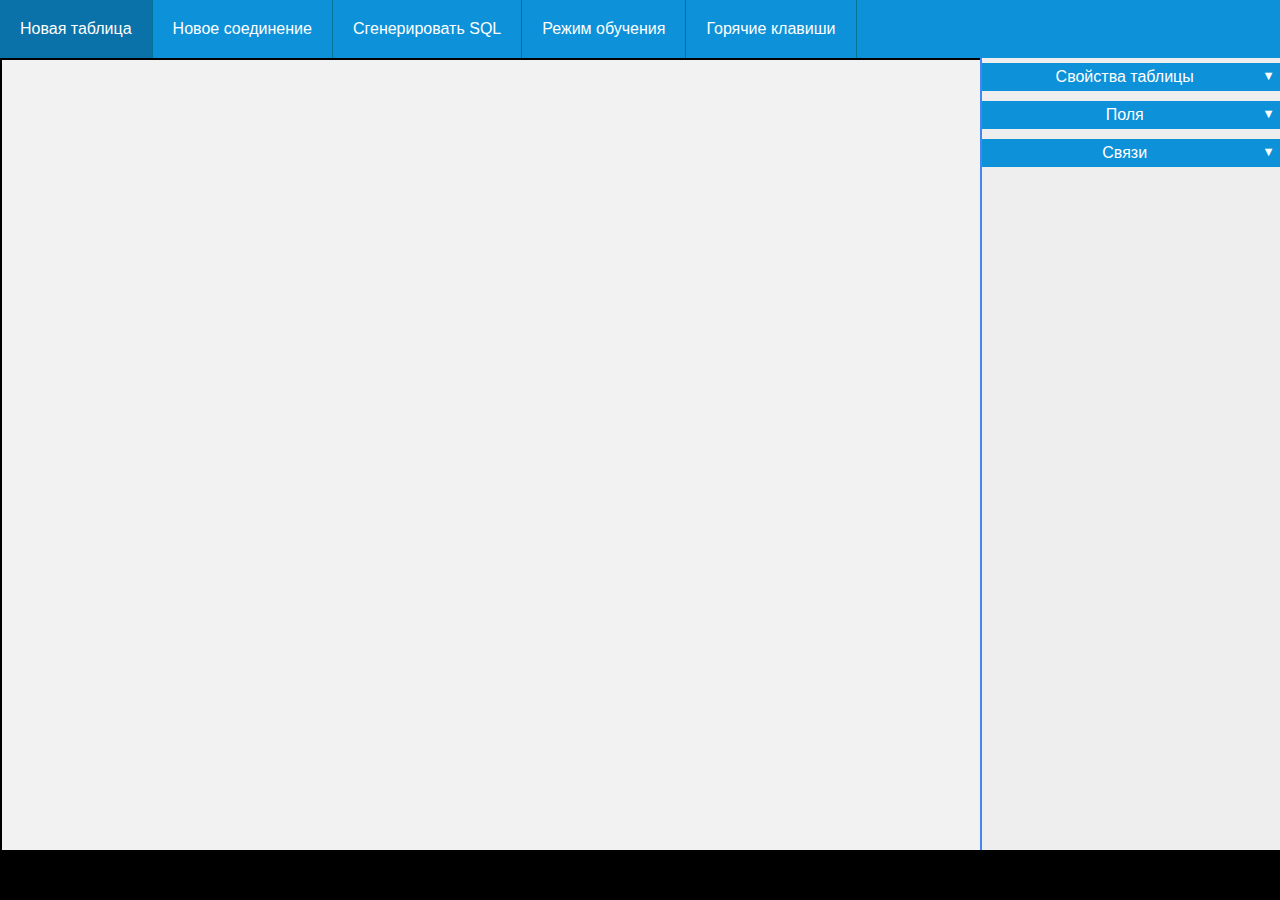
==== index.html @ 3ba953c0 "фиксил баги, улучшал интерфейс" ====
﻿<!doctype html>
<html>
<head>
	<meta charset="utf-8">
	<title>ODBConstructor</title>
	<script async src="scripts/hello.js"></script>
	<link rel="stylesheet" type="text/css" href="styles/styles.css">
</head>
<body class="wrapper">
	<header class="header">
		<button class="button" id="new-table-btn">Новая таблица</button><!--
		--><button class="button">Новое соединение</button><!--
		--><button class="button">Сгенерировать SQL</button><!--
		--><button class="button">Режим обучения</button><!--
		--><button class="button">Горячие клавиши</button>
	</header>
	<div class="content">
		<div id="canvas-box">
			<div id="canvas">
				<div class="context-menu" id="canvas-context">
				<button class="button" data-action="createTable">Новая таблица</button>
				<button class="button">Новое соединение</button>
				</div>
				<table class="table initial">
					<thead><tr><th colspan="8" class="theader"></th></tr></thead>
					<tbody></tbody>
				</table>
			</div>
		</div>
		<div class="sidebar" id="sidebar">
			<button class="accordion">Свойства таблицы</button>
			<div class="panel" id="table-panel">
				<p>Имя:</p><input type="text" class="input" id="tableName">
			</div>
			<button class="accordion">Поля</button>
			<div class="panel" id="fields-panel">
				<table class="field-list" id="fieldsTable">
					<thead>
						<tr>
							<td></td>
							<td>Имя</td>
							<td>Тип</td>
							<td>PK</td>
							<td>N</td>
							<td></td>
							<td></td>
						</tr>
					</thead>
					<tbody>
						<tr class="initial" data-content="field-param">
							<td><button class="fieldbtn">&#8597;</button></td>
							<td><input type="text" class="input "></td>
							<td><span class="input-wbtn"><input type="text" class="input fixed-input" ><button class="fieldbtn">&#9881;</button></span></td>
							<td><input type="checkbox" name="primK"></td>
							<td><input type="checkbox" name="nullable"></td>
							<td><button class="fieldbtn">&#8230;</button></td>
							<td><button class="fieldbtn">&#11198;</button></td>
						</tr>
						<tr class="initial" data-content="field-det">
							<td colspan="8">
								<div class="field-details">
									<div><span><input type="checkbox" name="primK">Первичный ключ</span></div>
									<div><span><input type="checkbox" name="nullable">Разрешить NULL</span></div>
									<div><span><input type="checkbox" name="autoinc">Автоинкремент</span></div>
									<div><p>Начальное значение:</p><input type="text" class="input" name="idInitVal"></div>
									<div><p>Шаг приращения</p><input type="text"class="input" name="idStep"></div>
								</div>
							</td>
						</tr>
					</tbody>
				</table>
				<button class="button" id="addFieldBtn">Добавить</button>
			</div>
			<button class="accordion">Связи</button>
			<div class="panel" id="connections-panel">
				1231321
			</div>
		</div>
	</div>
	<div class="type-choose-box hidden" id="typeChooseBox">
		<fieldset>
			<legend>Числовой тип</legend>
			<span><input type="radio" name="type" value="tinyint">tinyint</span>
			<span><input type="radio" name="type" value="smallint">smallint</span>
			<span><input type="radio" name="type" value="int">int</span>
			<span><input type="radio" name="type" value="bigint">bigint</span>
			<span><input type="radio" name="type" value="float(*)">float(*)</span>
			<span><input type="radio" name="type" value="real">real</span>
			<span><input type="radio" name="type" value="decimal(*,*)">decimal(*,*)</span>
			<span><input type="radio" name="type" value="numeric(*,*)">numeric(*,*)</span>
		</fieldset>
		<fieldset>
			<legend>Символьный тип</legend>
			<span><input type="radio" name="type" value="char(*)">char(*)</span>
			<span><input type="radio" name="type" value="nchar">nchar</span>
			<span><input type="radio" name="type" value="varchar(*)">varchar(*)</span>
			<span><input type="radio" name="type" value="nvarchar">nvarchar</span>
			<span><input type="radio" name="type" value="text">text</span>
			<span><input type="radio" name="type" value="ntext">ntext</span>
			<span><input type="radio" name="type" value="tinytext">tinytext</span>
		</fieldset>
		<fieldset>
			<legend>Дата и время</legend>
			<span><input type="radio" name="type" value="date">date</span>
			<span><input type="radio" name="type" value="datetime">datetime</span>
			<span><input type="radio" name="type" value="timestamp">timestamp</span>
			<span><input type="radio" name="type" value="time">time</span>
		</fieldset>
		<fieldset>
			<legend>Другое</legend>
			<span><input type="radio" name="type" value="blob">blob</span>
			<span><input type="radio" name="type" value="binary">binary</span>
			<span><input type="radio" name="type" value="bit">bit</span>
		</fieldset>
		<button class="button">Подтвердить</button>
	</div>
	<footer class="footer"><p>my footer</p></footer>
</body>
</html>
---- styles/styles.css ----
* {
	box-sizing: border-box;
}
html {
	font-family: "Trebuchet MS", Helvetica, sans-serif;
	font-size: 1em;
}
::-webkit-scrollbar {
	width: 12px;
	height: 12px;
}
::-webkit-scrollbar-track {
	background: #f1f1f1;
}
::-webkit-scrollbar-thumb {
	background: #888;
}
::-webkit-scrollbar-thumb:hover {
	background: #555;
}
.wrapper {
	display: flex;
	flex-flow: column nowrap;
	max-height: 100vh;
	max-width: 100vw;
	margin: 0px;
	padding: 0px;
}
.header {
	flex: 1 1 4em;
	order: 1;
	background-color: #0d91d9;
	display: inline-block;
}
.content {
	flex: 1 1 auto;
	order: 2;
	display: flex;
	flex-flow: row nowrap;
	overflow: hidden;
}
#canvas-box {
	flex: 1 1 auto;
	order: 1;
	overflow: auto;
	padding: 0px;
	background-color: #cccccc;
}
.sidebar {
	flex: 2 1 23%;
	order: 2;
	background-color: #eeeeee;
	border-left: 2px solid #4286f4;
	min-width: 300px;
	width: 400px;
	max-width: 500px;
}
#canvas {
	flex: 4 1 auto;
	order: 1;
	width: 2000px;
	height: 2000px;
	background-color: #f2f2f2;
	border: 2px solid;
	margin: 0px;
	padding: 0px;
	position: relative;
}
.footer {
	flex: 1 1 1em;
	order: 3;
	background-color: #000000;
}
.button {
	border: none;
	margin: 0px;
	font: inherit;
	transition-duration: 0.2s;
	-webkit-transition-duration: 0.2s;
}
.table {
	position: absolute;
	padding: 0px;
	border-collapse: collapse;
	border-spacing: 0px;
	border: 1px solid rgba(14, 144, 214, 1);
	box-shadow: 0 4px 6px rgba(0, 0, 0, 0.2), 0 6px 20px rgba(0, 0, 0, 0.19);
	border-radius: 4px 4px 2px 2px;
}
/*.theader {
	margin: 0px;
	padding: 5px;
	color: white;
}*/
.theader {
	align-self: center;
	cursor: move;
	font-weight: bold;
	margin: 0px;
	padding: 0.5em;
	color: white;
	background: linear-gradient(to right, rgba(57, 178, 243, 1), rgba(14, 144, 214, 1));
}
/*.table */
.tfooter {
	color: white;
	margin: 0px;
	padding: 0px;
	background:linear-gradient(to right, rgba(57, 178, 243, 1), rgba(14, 144, 214, 1)); 
}
.tfooter .button {
	margin: 5px;
	color: white;
	background-color: black; 
}
.table tr {
	margin: 0px;
	color: black;
	background-color: white;
}

.table td {
	margin: 0px;
	padding: 5px;
	border-right: 1px solid #0EA2F1;
}
/*
.table td:first-child {
	border-right: 1px solid;
}*/
.fields {
	width: 100%
}
.header .button {
	border-right: 1px solid #007399;
	color: white;
	padding: 20px;
	margin: 0px;
	text-align: center;
	background-color: #0d91d9;
}
.header .button:hover {
	background-color: #0a71a9;
}
.context-menu {
	display: none;
	position: absolute;
	background-color: white;
	border: 1px solid black;
	padding: 2px;
	/*border-radius: 2px;*/
}
.context-menu .button {
	display: block;
	padding-top: 4px;
	padding-bottom: 4px;
	width: 100%;
	color: black;
	background-color: white;
	border: 1px solid white;
}
.context-menu .button:hover {
	border: 1px solid #0a71a9/*#0e90d6*/;
	background-color: #87d0f8/*#39b2f3*/;
}
.context-menu hr {
	margin: 0px;
}
.accordion {
	background-color: #0d91d9;
	color: white;
	width: 100%;
	border: 0px;
	padding: 5px;
	margin: 5px 0px 5px 0px;
	transition: 0.3s;
	font: inherit;
}
.active, .accordion:hover {
	background-color: #0b81c1;
}
.accordion:after {
	content: '\25BC';
	float: right;
	font-size: 0.8em;
}
.active:after {
	content: '\25B2';
}
.panel {
	background-color: #f2f2f2;
	color: black;
	max-height: 0;
	overflow: hidden;
	transition: max-height 0.2s ease-out;
	display: block;
}
.panel p {
	margin: 0px;
	font: inherit;
}
.input {
	font: inherit;
	resize: none;
	vertical-align: middle;
	width: 98%;
	overflow: hidden;
}
.hidden {
	display: none;	
}
.field-list {
	width: 100%;
	margin: 0px;
	border: 1px solid black;
	border-collapse: collapse;
	border-spacing: 0px;
	background: #F0F0F0;
}
.field-list * {
	vertical-align: middle;
}
.fieldbtn {
	font: inherit;
	border: 1px solid black;
	width: 1.5em;
	padding: 0px;
	background: #0d91d9;
	border: 1px solid #F0F0F0;
	color: white;
}
.input-wbtn {
	width: 6em;
	padding: 0px;
	margin: 0px;
	white-space: nowrap;
}
.wide-input {
	width: auto;
}
.fixed-input {
	width: 3.5em;
}
.initial {
	display: none;
}
.type-choose-box {
	background: white;
	position: absolute;
	width: 400px;
	border: 1px solid #0d91d9;
	border-radius: 4px;
	padding: 10px;
}
.field-details {
	background: white;
	border: 1px solid #0d91d9;
	padding: 10px;
}
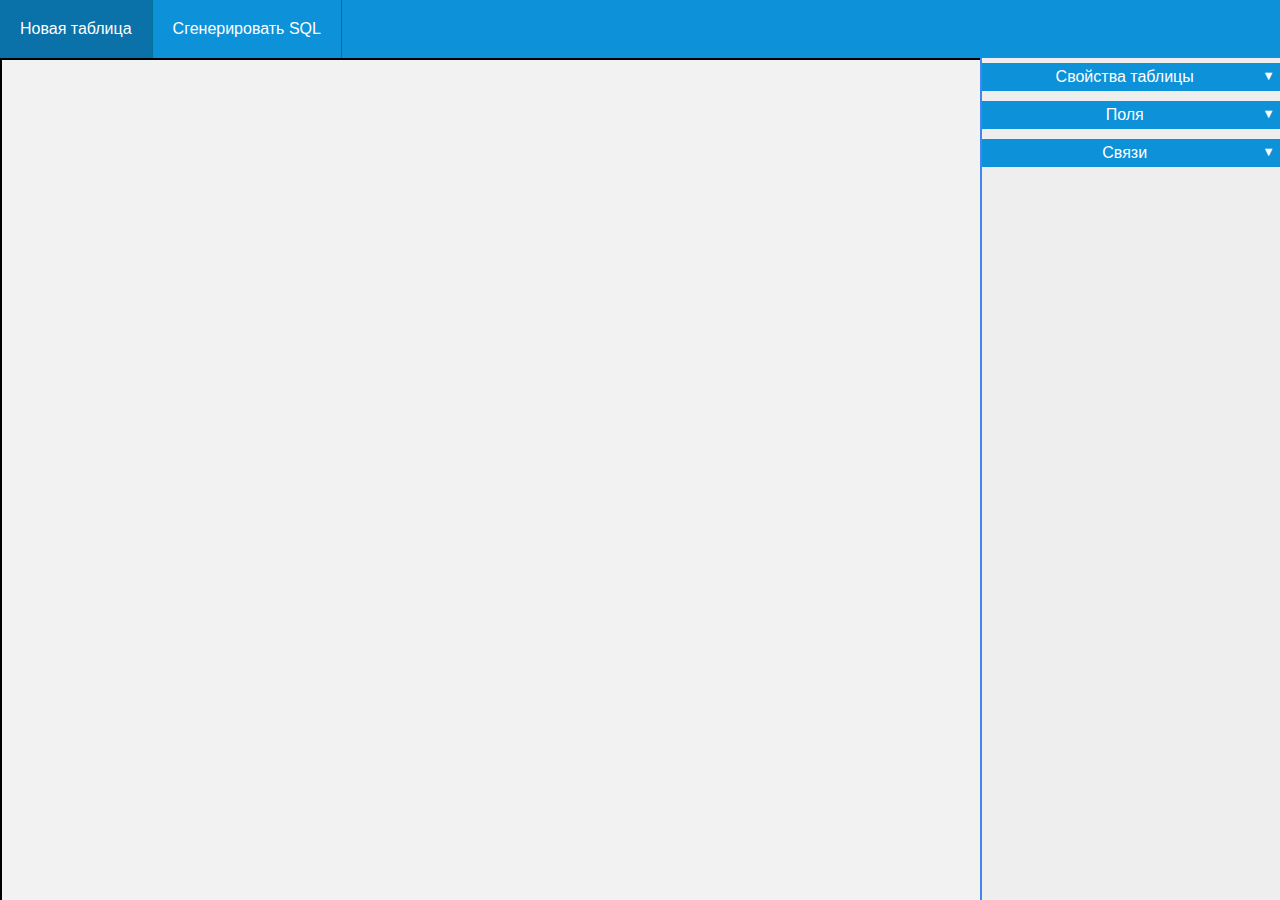
==== commit de712b4c: "генерация sql, остались красивости" ====
--- a/index.html
+++ b/index.html
@@ -9,32 +9,31 @@
 <body class="wrapper">
 	<header class="header">
 		<button class="button" id="new-table-btn">Новая таблица</button><!--
-		--><button class="button">Новое соединение</button><!--
-		--><button class="button">Сгенерировать SQL</button><!--
-		--><button class="button">Режим обучения</button><!--
-		--><button class="button">Горячие клавиши</button>
+		--><button class="button" id="generateSQL">Сгенерировать SQL</button>
 	</header>
 	<div class="content">
 		<div id="canvas-box">
 			<div id="canvas">
 				<div class="context-menu" id="canvas-context">
 				<button class="button" data-action="createTable">Новая таблица</button>
-				<button class="button">Новое соединение</button>
 				</div>
 				<table class="table initial">
 					<thead><tr><th colspan="8" class="theader"></th></tr></thead>
 					<tbody></tbody>
 				</table>
+				<svg xmlns="http://www.w3.org/2000/svg" id="svgContainer" width="100%" height="100%">
+				</svg>
 			</div>
 		</div>
 		<div class="sidebar" id="sidebar">
 			<button class="accordion">Свойства таблицы</button>
 			<div class="panel" id="table-panel">
 				<p>Имя:</p><input type="text" class="input" id="tableName">
+				<button class="button delbutton">Удалить таблицу</button>
 			</div>
 			<button class="accordion">Поля</button>
 			<div class="panel" id="fields-panel">
-				<table class="field-list" id="fieldsTable">
+				<table class="field-list">
 					<thead>
 						<tr>
 							<td></td>
@@ -73,7 +72,22 @@
 			</div>
 			<button class="accordion">Связи</button>
 			<div class="panel" id="connections-panel">
-				1231321
+				<table class="field-list">
+					<thead>
+						<tr>
+							<td>Поле</td>
+							<td>Поле назначения</td>
+							<td></td>
+						</tr>
+					</thead>
+					<tbody>
+						<tr class="initial">
+							<td></td>
+							<td></td>
+							<td><button class="fieldbtn">&#11198;</button></td>
+						</tr>
+					</tbody>
+				</table>
 			</div>
 		</div>
 	</div>
@@ -114,6 +128,14 @@
 		</fieldset>
 		<button class="button">Подтвердить</button>
 	</div>
-	<footer class="footer"><p>my footer</p></footer>
+	<div class="sql-window-container">
+		<div class="sql-window" id="sql-form">
+			<span><input type="radio" name="sql" value="MSSQLServer">MS SQL Server</span>
+			<span><input type="radio" name="sql" value="MySQL">MySQL</span>
+			<textarea class="sql-query" rows="30" readonly="true"></textarea><br>
+			<button class="button">Закрыть</button>
+		</div>
+	</div>
+	<!-- <footer class="footer"><p>my footer</p></footer> -->
 </body>
 </html>--- a/styles/styles.css
+++ b/styles/styles.css
@@ -78,6 +78,16 @@
 	transition-duration: 0.2s;
 	-webkit-transition-duration: 0.2s;
 }
+.delbutton {
+	margin: 0.5em auto;
+	background-color: #ff4d4d;
+	color: white;
+	padding: 4px 8px;
+	border-radius: 2px;
+	width: 160px;
+	font-weight: bold;
+	display: block;
+}
 .table {
 	position: absolute;
 	padding: 0px;
@@ -87,11 +97,6 @@
 	box-shadow: 0 4px 6px rgba(0, 0, 0, 0.2), 0 6px 20px rgba(0, 0, 0, 0.19);
 	border-radius: 4px 4px 2px 2px;
 }
-/*.theader {
-	margin: 0px;
-	padding: 5px;
-	color: white;
-}*/
 .theader {
 	align-self: center;
 	cursor: move;
@@ -101,7 +106,6 @@
 	color: white;
 	background: linear-gradient(to right, rgba(57, 178, 243, 1), rgba(14, 144, 214, 1));
 }
-/*.table */
 .tfooter {
 	color: white;
 	margin: 0px;
@@ -113,10 +117,11 @@
 	color: white;
 	background-color: black; 
 }
-.table tr {
+.table-row {
 	margin: 0px;
 	color: black;
 	background-color: white;
+	cursor: cell;
 }
 
 .table td {
@@ -229,6 +234,9 @@
 	border: 1px solid #F0F0F0;
 	color: white;
 }
+.fieldbtn:hover {
+	background-color: #0a71a9;
+}
 .input-wbtn {
 	width: 6em;
 	padding: 0px;
@@ -256,4 +264,54 @@
 	background: white;
 	border: 1px solid #0d91d9;
 	padding: 10px;
+}
+.choosed-field {
+	color: white;
+	background-color: #0d91d9;
+}
+#cover-div {
+	width: 100%;
+	height: 100%;
+	position: fixed;
+	z-index: 1000;
+	background-color: grey;
+	opacity: 0.4;
+}
+.sql-window-container {
+	position: absolute;
+	z-index: 2000;
+    top:0;
+    bottom: 0;
+    left: 0;
+    right: 0;
+    margin: auto;
+    width: 400px;
+    height: 400px;
+}
+.sql-window {
+	display: none;
+	background-color: white;
+	border-radius: 4px;
+	font: inherit;
+	z-index: 2000;
+	vertical-align: middle;
+	text-align: center;
+}
+.sql-window * {
+	width: auto;
+	margin: 5px auto;
+}
+.sql-window textarea {
+	font-family: monospace;
+}
+.sql-window:before {
+	display: inline-block;
+	height: 100%;
+	content: '';
+	vertical-align: middle;
+}
+.sql-query {
+	resize: none;
+	width: 80%;
+	overflow: auto;
 }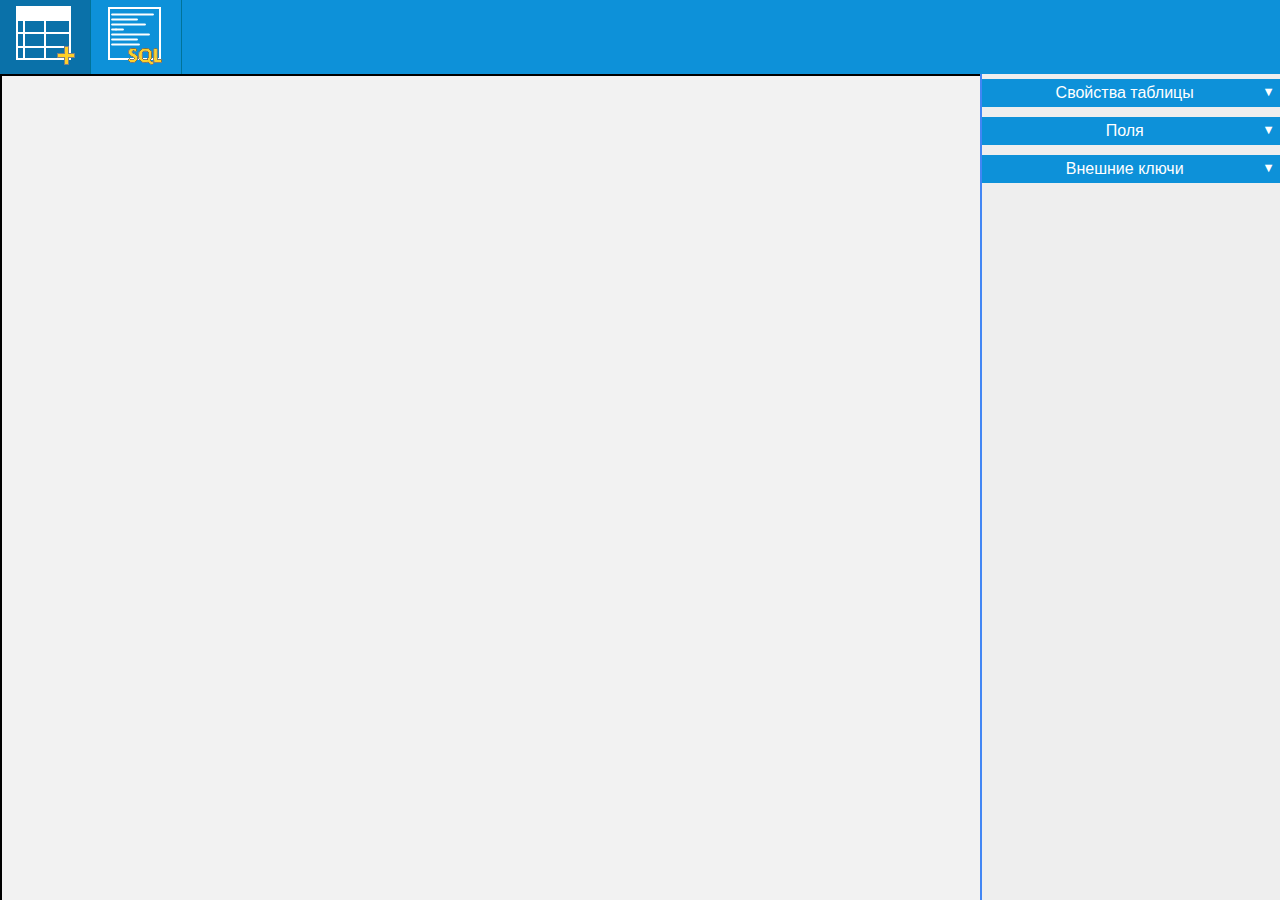
==== commit 3add0ec5: "some interface improvements" ====
--- a/index.html
+++ b/index.html
@@ -6,10 +6,10 @@
 	<script async src="scripts/hello.js"></script>
 	<link rel="stylesheet" type="text/css" href="styles/styles.css">
 </head>
-<body class="wrapper">
+<body>
 	<header class="header">
-		<button class="button" id="new-table-btn">Новая таблица</button><!--
-		--><button class="button" id="generateSQL">Сгенерировать SQL</button>
+		<button class="button" id="new-table-btn"><img src="images/new-table-icon.png"></button><!--
+		--><button class="button" id="generateSQL"><img src="images/sql-icon.png"></button>
 	</header>
 	<div class="content">
 		<div id="canvas-box">
@@ -36,7 +36,6 @@
 				<table class="field-list">
 					<thead>
 						<tr>
-							<td></td>
 							<td>Имя</td>
 							<td>Тип</td>
 							<td>PK</td>
@@ -47,13 +46,12 @@
 					</thead>
 					<tbody>
 						<tr class="initial" data-content="field-param">
-							<td><button class="fieldbtn">&#8597;</button></td>
 							<td><input type="text" class="input "></td>
-							<td><span class="input-wbtn"><input type="text" class="input fixed-input" ><button class="fieldbtn">&#9881;</button></span></td>
+							<td><span class="input-wbtn"><input type="text" class="input fixed-input" ><button class="fieldbtn"><img src="images/gear-icon.png"></button></span></td>
 							<td><input type="checkbox" name="primK"></td>
 							<td><input type="checkbox" name="nullable"></td>
-							<td><button class="fieldbtn">&#8230;</button></td>
-							<td><button class="fieldbtn">&#11198;</button></td>
+							<td><button class="fieldbtn"><img src="images/dots-icon.png"></button></td>
+							<td><button class="fieldbtn delbtn"><img src="images/delete-icon.png"></button></td>
 						</tr>
 						<tr class="initial" data-content="field-det">
 							<td colspan="8">
@@ -70,13 +68,13 @@
 				</table>
 				<button class="button" id="addFieldBtn">Добавить</button>
 			</div>
-			<button class="accordion">Связи</button>
+			<button class="accordion">Внешние ключи</button>
 			<div class="panel" id="connections-panel">
 				<table class="field-list">
 					<thead>
 						<tr>
 							<td>Поле</td>
-							<td>Поле назначения</td>
+							<td>Внешний ключ</td>
 							<td></td>
 						</tr>
 					</thead>
@@ -84,7 +82,7 @@
 						<tr class="initial">
 							<td></td>
 							<td></td>
-							<td><button class="fieldbtn">&#11198;</button></td>
+							<td><button class="fieldbtn delbtn"><img src="images/delete-icon.png"></button></td>
 						</tr>
 					</tbody>
 				</table>
@@ -136,6 +134,5 @@
 			<button class="button">Закрыть</button>
 		</div>
 	</div>
-	<!-- <footer class="footer"><p>my footer</p></footer> -->
 </body>
 </html>--- a/styles/styles.css
+++ b/styles/styles.css
@@ -18,7 +18,7 @@
 ::-webkit-scrollbar-thumb:hover {
 	background: #555;
 }
-.wrapper {
+body {
 	display: flex;
 	flex-flow: column nowrap;
 	max-height: 100vh;
@@ -66,11 +66,6 @@
 	padding: 0px;
 	position: relative;
 }
-.footer {
-	flex: 1 1 1em;
-	order: 3;
-	background-color: #000000;
-}
 .button {
 	border: none;
 	margin: 0px;
@@ -88,14 +83,19 @@
 	font-weight: bold;
 	display: block;
 }
+.delbutton:hover {
+	background-color: #ff1a1a;
+}
 .table {
 	position: absolute;
 	padding: 0px;
 	border-collapse: collapse;
 	border-spacing: 0px;
 	border: 1px solid rgba(14, 144, 214, 1);
+	border-radius: 4px 4px 2px 2px;
+}
+.selected {
 	box-shadow: 0 4px 6px rgba(0, 0, 0, 0.2), 0 6px 20px rgba(0, 0, 0, 0.19);
-	border-radius: 4px 4px 2px 2px;
 }
 .theader {
 	align-self: center;
@@ -106,40 +106,25 @@
 	color: white;
 	background: linear-gradient(to right, rgba(57, 178, 243, 1), rgba(14, 144, 214, 1));
 }
-.tfooter {
-	color: white;
-	margin: 0px;
-	padding: 0px;
-	background:linear-gradient(to right, rgba(57, 178, 243, 1), rgba(14, 144, 214, 1)); 
-}
-.tfooter .button {
-	margin: 5px;
-	color: white;
-	background-color: black; 
-}
 .table-row {
 	margin: 0px;
 	color: black;
 	background-color: white;
 	cursor: cell;
-}
-
+	border-bottom: 1px solid #0EA2F1;
+}
 .table td {
 	margin: 0px;
 	padding: 5px;
 	border-right: 1px solid #0EA2F1;
 }
-/*
-.table td:first-child {
-	border-right: 1px solid;
-}*/
 .fields {
 	width: 100%
 }
 .header .button {
 	border-right: 1px solid #007399;
 	color: white;
-	padding: 20px;
+	padding: 5px 15px;
 	margin: 0px;
 	text-align: center;
 	background-color: #0d91d9;
@@ -153,7 +138,6 @@
 	background-color: white;
 	border: 1px solid black;
 	padding: 2px;
-	/*border-radius: 2px;*/
 }
 .context-menu .button {
 	display: block;
@@ -165,8 +149,8 @@
 	border: 1px solid white;
 }
 .context-menu .button:hover {
-	border: 1px solid #0a71a9/*#0e90d6*/;
-	background-color: #87d0f8/*#39b2f3*/;
+	border: 1px solid #0a71a9;
+	background-color: #87d0f8;
 }
 .context-menu hr {
 	margin: 0px;
@@ -228,14 +212,21 @@
 .fieldbtn {
 	font: inherit;
 	border: 1px solid black;
-	width: 1.5em;
-	padding: 0px;
+	/*width: 1.5em;*/
+	padding: 2px;
 	background: #0d91d9;
 	border: 1px solid #F0F0F0;
+	border-radius: 2px;
 	color: white;
 }
 .fieldbtn:hover {
 	background-color: #0a71a9;
+}
+.delbtn {
+	background-color: #ff4d4d;
+}
+.delbtn:hover {
+	background-color: #ff1a1a;
 }
 .input-wbtn {
 	width: 6em;
@@ -287,6 +278,7 @@
     margin: auto;
     width: 400px;
     height: 400px;
+    display: none;
 }
 .sql-window {
 	display: none;
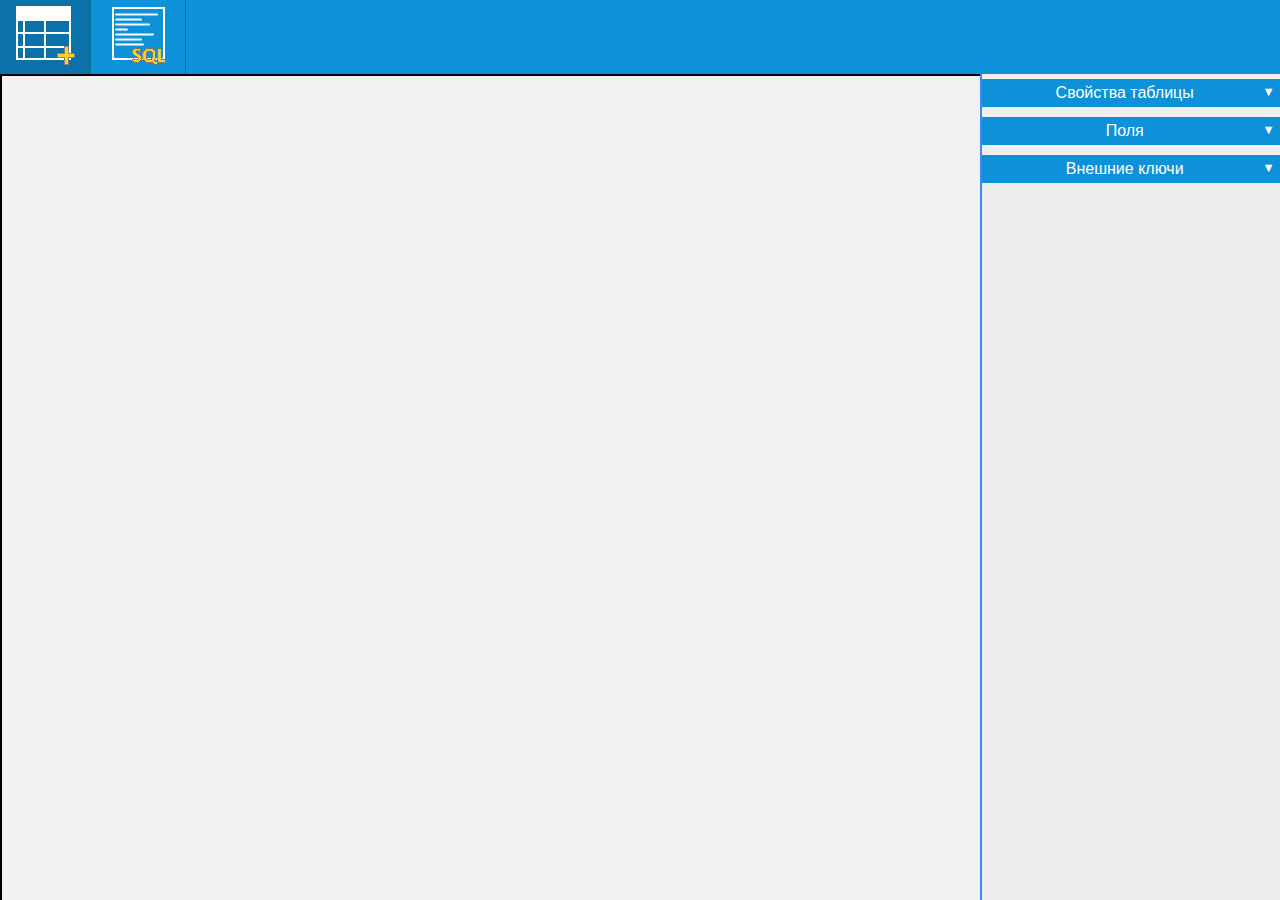
==== commit aaf8f2f9: "some little improvements" ====
--- a/index.html
+++ b/index.html
@@ -8,8 +8,8 @@
 </head>
 <body>
 	<header class="header">
-		<button class="button" id="new-table-btn"><img src="images/new-table-icon.png"></button><!--
-		--><button class="button" id="generateSQL"><img src="images/sql-icon.png"></button>
+		<button class="button" id="new-table-btn"><img src="images/new-table-icon.png"></button>
+		<button class="button" id="generateSQL"><img src="images/sql-icon.png"></button>
 	</header>
 	<div class="content">
 		<div id="canvas-box">
@@ -28,7 +28,7 @@
 		<div class="sidebar" id="sidebar">
 			<button class="accordion">Свойства таблицы</button>
 			<div class="panel" id="table-panel">
-				<p>Имя:</p><input type="text" class="input" id="tableName">
+				<p>Название:</p><input type="text" class="input" id="tableName">
 				<button class="button delbutton">Удалить таблицу</button>
 			</div>
 			<button class="accordion">Поля</button>
--- a/styles/styles.css
+++ b/styles/styles.css
@@ -27,7 +27,7 @@
 	padding: 0px;
 }
 .header {
-	flex: 1 1 4em;
+	flex: 1 1 8em;
 	order: 1;
 	background-color: #0d91d9;
 	display: inline-block;
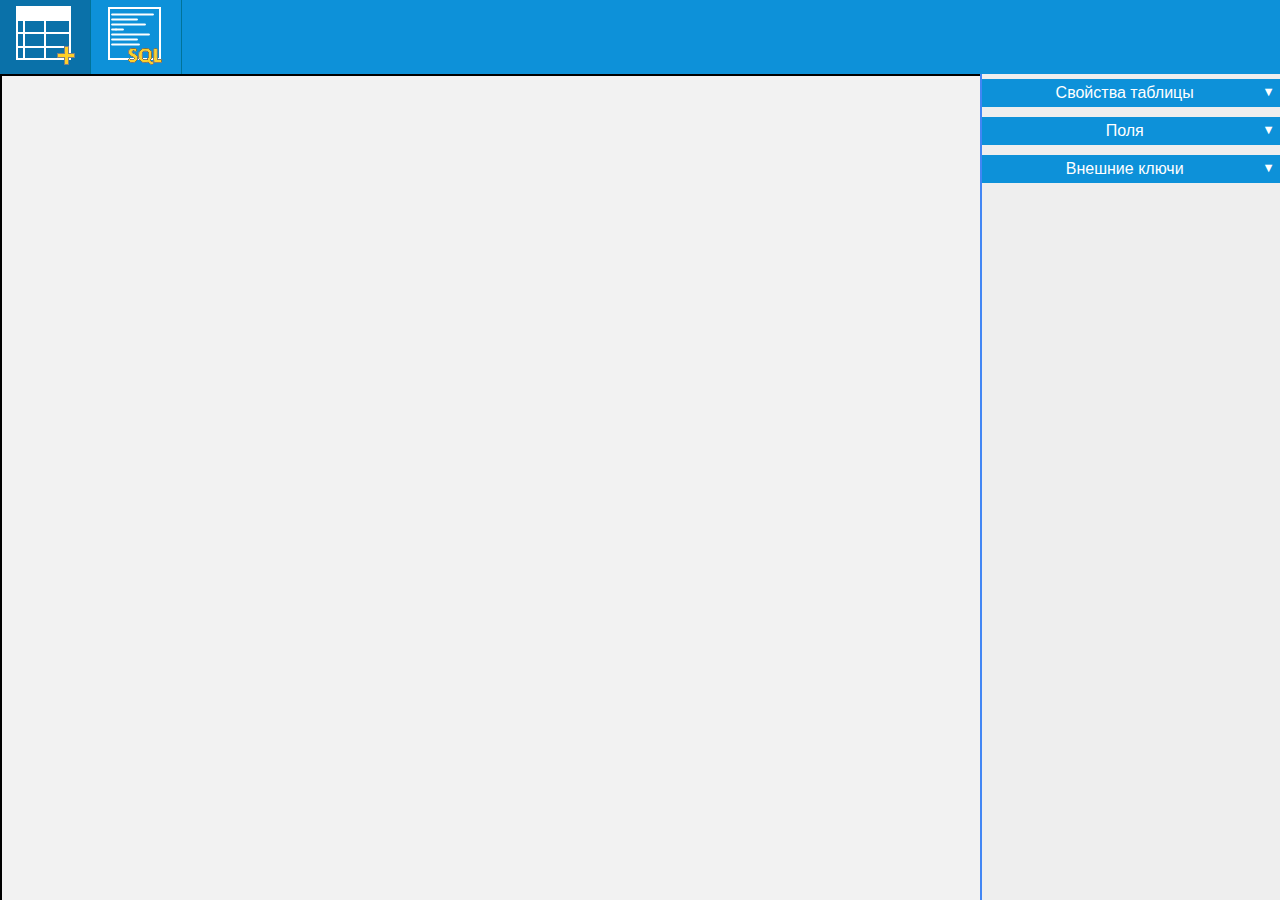
==== commit 2559be46: "final version" ====
--- a/index.html
+++ b/index.html
@@ -8,8 +8,8 @@
 </head>
 <body>
 	<header class="header">
-		<button class="button" id="new-table-btn"><img src="images/new-table-icon.png"></button>
-		<button class="button" id="generateSQL"><img src="images/sql-icon.png"></button>
+		<button class="button" id="new-table-btn"><img src="images/new-table-icon.png"></button><!-- 
+		 --><button class="button" id="generateSQL"><img src="images/sql-icon.png"></button>
 	</header>
 	<div class="content">
 		<div id="canvas-box">
--- a/styles/styles.css
+++ b/styles/styles.css
@@ -250,6 +250,7 @@
 	border: 1px solid #0d91d9;
 	border-radius: 4px;
 	padding: 10px;
+	z-index: 1000;
 }
 .field-details {
 	background: white;
